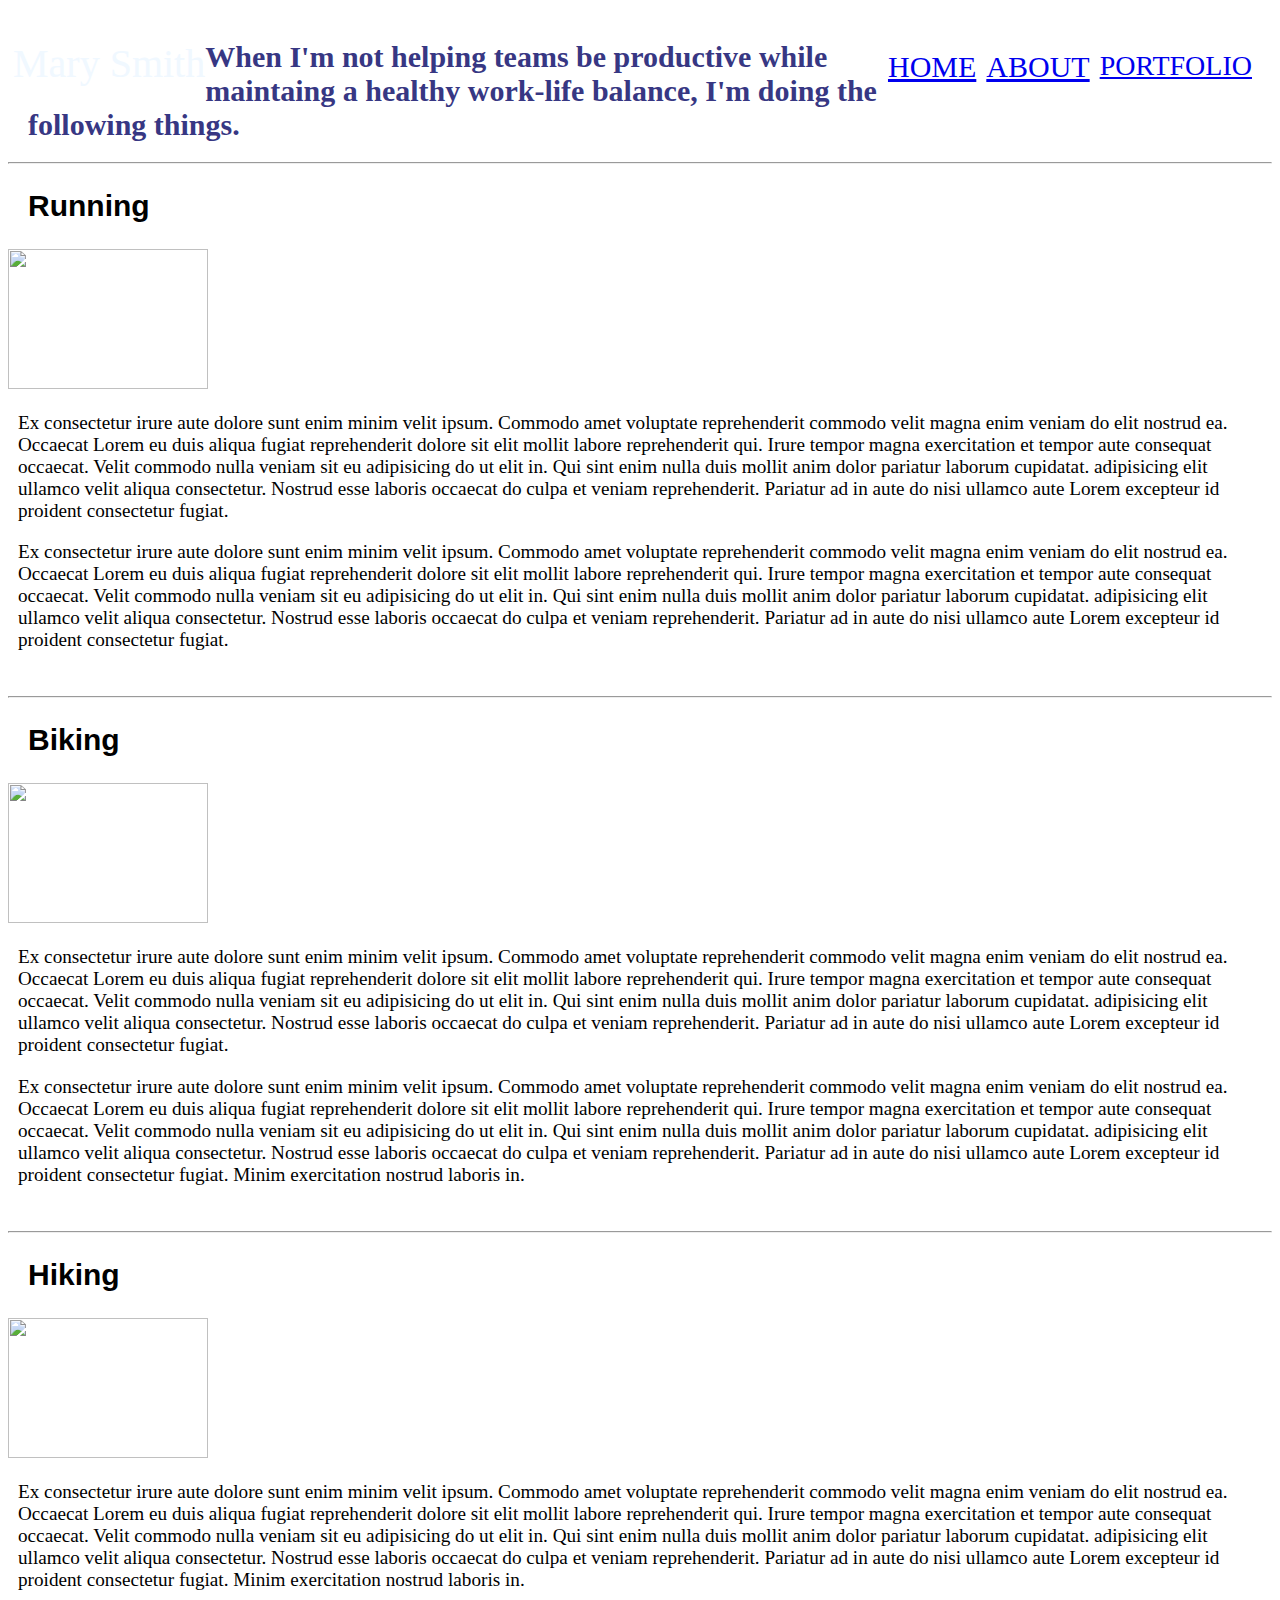
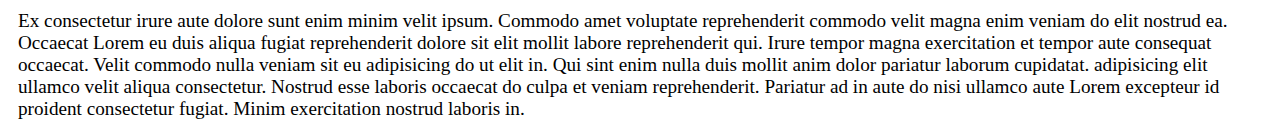
==== about.html @ 56839915 "Add files via upload" ====
<!doctype html>
<html lang="en-US">

<head>
     <meta charset="UTF-8"/>
     <meta name="viewport"
     content="width=device-width, initial-scale=1"/>

     <!-- Writes Personal Site on the tab -->
           <title> Personal Site</title>

     <!-- Links the css file to my html file to use External CSS -->
           <link rel="stylesheet" href="style.css">
</head>


<body>

<header>
    
        <!-- Creates a menu navigation bar in header tag-->
        <!-- Names "navbar" as a class in this DIV section and is used to point
             to a style declaration in the css file -->           
        <div class="navbar">

                <!-- using the span tag to write "Mary Smith"  in the header.
                     Have "Mary Smith" float to left with specific font size, family color
                     I added padding on left side so "Mary Smith" is not so close to left 
                     edge of page-->

                <span style="font-size:40px; font-family: cursive; float:left;
                             color:aliceblue; padding-left: 5px" >Mary Smith</span>

                 <!--links in navigation bar. They go to my Portfolio, About and the 
                     Home page. All float to right. Assigns font size, margins and 
                     adds padding to the right side of link-->           
                   
                <a href="portfolio.html" style="font-size:28px; margin-top:10px;
                         margin-right:10px;padding-right: 10px; float:right; "> PORTFOLIO</a>

                <a href="about.html" style="font-size:30px; margin-top:10px; 
                         padding-right: 10px;float:right;"> ABOUT </a>

                <a href="index.html" style="font-size:30px; margin-top:10px; 
                         padding-right: 10px;float:right;"> HOME </a> 
                                                   
        </div> 

</header>
   
<!-- Names "cont2" as an ID, in this Div section -->

    <div id="cont2">

           <!-- use H1 tag to write "When I'm......". Assigns font size
               color, weight. Adds margin and padding to left side.-->

           <h1 style="font-size:30px;color:rgb(55, 55, 131); font-weight:bolder;
                  padding-left: 20px; margin-top:40px">
                  When I'm not helping teams be productive while maintaing a
                  healthy work-life balance, I'm doing the following things.     
           </h1>

    <!-- Creates a horizontal line accross the whole page -->

    <hr>
            
            <!-- use H2 tag to write "Running". Assigns font size
               and family(font style). Adds padding to left and bottom sides.-->

            <h2 style="font-size:30px;font-family:Verdana, Geneva, Tahoma, sans-serif; 
                       padding-left: 20px; padding-bottom:1px;"> 
                Running
            </h2>
 

   <!-- Displays the "running.jpg" image. having it float to left. Sets height and width.
        Also creates a class called "padding" which adds padding to the image.-->

   <img id="fltLeft" class="padding" src="running.jpg" height="140" width="200" >
 
            <!-- creates a section using the p tag. sets font size and adds padding to left-->

            <p style="font-size: larger; padding-left:10px">  Ex consectetur irure aute dolore sunt enim minim
                 velit ipsum. Commodo amet voluptate reprehenderit commodo velit magna enim
                 veniam do elit nostrud ea. Occaecat Lorem eu duis aliqua fugiat reprehenderit 
                 dolore sit elit mollit labore reprehenderit qui. Irure tempor magna 
                 exercitation et tempor aute consequat occaecat. Velit commodo nulla veniam 
                 sit eu adipisicing do ut elit in. Qui sint enim nulla duis mollit anim dolor
                 pariatur laborum cupidatat. adipisicing elit ullamco velit aliqua 
                 consectetur. Nostrud esse laboris occaecat do culpa et veniam reprehenderit. 
                 Pariatur ad in aute do nisi ullamco aute Lorem excepteur id proident consectetur 
                 fugiat. 
            </p>

            <!-- creates a section using the p tag. sets font size and adds padding to left-->

            <p style="font-size: larger; padding-left:10px">  Ex consectetur irure aute dolore sunt enim minim
                velit ipsum. Commodo amet voluptate reprehenderit commodo velit magna enim
                veniam do elit nostrud ea. Occaecat Lorem eu duis aliqua fugiat reprehenderit 
                dolore sit elit mollit labore reprehenderit qui. Irure tempor magna 
                exercitation et tempor aute consequat occaecat. Velit commodo nulla veniam 
                sit eu adipisicing do ut elit in. Qui sint enim nulla duis mollit anim dolor
                pariatur laborum cupidatat. adipisicing elit ullamco velit aliqua 
                consectetur. Nostrud esse laboris occaecat do culpa et veniam reprehenderit. 
                Pariatur ad in aute do nisi ullamco aute Lorem excepteur id proident consectetur 
                fugiat. 
           </p>

<!--Creates a line break -->
    <br>

<!-- Creates a horizontal line accross the whole page -->  
    <hr>

            <!-- use H2 tag to write "Biking". Assigns font size
               and family(font style). Adds padding to bottom side.-->

            <h2 style="font-size:30px;font-family:Verdana, Geneva, Tahoma, sans-serif; 
                       padding-left: 20px; padding-bottom:1px;"> 
                Biking
            </h2>

<!-- Displays the "biking.jpg" image. having it float to left. Sets height and width.
        Also creates a class called "padding" which adds padding to the image.-->

    <img id="fltRight" class="padding" src="biking.jpg" height="140" width="200" >

            <!-- creates a section using the p tag. sets font size and adds padding to left-->

            <p style="font-size: larger; padding-left:10px">  Ex consectetur irure aute dolore sunt enim minim
                velit ipsum. Commodo amet voluptate reprehenderit commodo velit magna enim
                veniam do elit nostrud ea. Occaecat Lorem eu duis aliqua fugiat reprehenderit 
                dolore sit elit mollit labore reprehenderit qui. Irure tempor magna 
                exercitation et tempor aute consequat occaecat. Velit commodo nulla veniam 
                sit eu adipisicing do ut elit in. Qui sint enim nulla duis mollit anim dolor
                pariatur laborum cupidatat. adipisicing elit ullamco velit aliqua 
                consectetur. Nostrud esse laboris occaecat do culpa et veniam reprehenderit. 
                Pariatur ad in aute do nisi ullamco aute Lorem excepteur id proident consectetur 
                fugiat. 
            </p>
            
            <!-- creates a section using the p tag. sets font size and adds padding to left-->

            <p style="font-size: larger; padding-left:10px">  Ex consectetur irure aute dolore sunt enim minim 
                velit ipsum. Commodo amet voluptate reprehenderit commodo velit magna enim 
                veniam do elit nostrud ea. Occaecat Lorem eu duis aliqua fugiat reprehenderit
                dolore sit elit mollit labore reprehenderit qui. Irure tempor magna 
                exercitation et tempor aute consequat occaecat. Velit commodo nulla veniam 
                sit eu adipisicing do ut elit in. Qui sint enim nulla duis mollit anim dolor
                pariatur laborum cupidatat. adipisicing elit ullamco velit aliqua consectetur.
                Nostrud esse laboris occaecat do culpa et veniam reprehenderit. Pariatur ad 
                in aute do nisi ullamco aute Lorem excepteur id proident consectetur fugiat. 
                Minim exercitation nostrud laboris in.
            </p>

 <!--Creates a line break -->           
    <br>

<!-- Creates a horizontal line accross the whole page --> 
    <hr>

             <!-- use H2 tag to write "Hiking". Assigns font size
               and family(font style). Adds padding left side and to bottom side.-->

            <h2 style="font-size:30px;font-family:Verdana, Geneva, Tahoma, sans-serif; 
                       padding-left: 20px;padding-bottom:1px;"> 
                Hiking
            </h2>

 <!-- Displays the "hiking.jpg" image. having it float to left. Sets height and width.
        Also creates a class called "padding" which adds padding to the image.-->

<img id="fltLeft" class="padding" src="hiking.jpg" height="140" width="200" >

            <!-- creates a section using the p tag. sets font size and adds padding to left-->

            <p style="font-size: larger; padding-left:10px">  Ex consectetur irure aute dolore sunt enim minim 
                velit ipsum. Commodo amet voluptate reprehenderit commodo velit magna enim 
                veniam do elit nostrud ea. Occaecat Lorem eu duis aliqua fugiat reprehenderit
                dolore sit elit mollit labore reprehenderit qui. Irure tempor magna 
                exercitation et tempor aute consequat occaecat. Velit commodo nulla veniam 
                sit eu adipisicing do ut elit in. Qui sint enim nulla duis mollit anim dolor 
                pariatur laborum cupidatat. adipisicing elit ullamco velit aliqua consectetur.
                Nostrud esse laboris occaecat do culpa et veniam reprehenderit. Pariatur 
                ad in aute do nisi ullamco aute Lorem excepteur id proident consectetur fugiat.
                Minim exercitation nostrud laboris in.
            </p>


            <!-- creates a section using the p tag. sets font size and adds padding to left-->

            <p style="font-size: larger; padding-left:10px">  Ex consectetur irure aute dolore sunt enim minim 
                velit ipsum. Commodo amet voluptate reprehenderit commodo velit magna enim
                veniam do elit nostrud ea. Occaecat Lorem eu duis aliqua fugiat reprehenderit
                dolore sit elit mollit labore reprehenderit qui. Irure tempor magna 
                exercitation et tempor aute consequat occaecat. Velit commodo nulla veniam 
                sit eu adipisicing do ut elit in. Qui sint enim nulla duis mollit anim dolor
                pariatur laborum cupidatat. adipisicing elit ullamco velit aliqua consectetur.
                Nostrud esse laboris occaecat do culpa et veniam reprehenderit. Pariatur 
                ad in aute do nisi ullamco aute Lorem excepteur id proident consectetur fugiat.
                Minim exercitation nostrud laboris in.
            </p>


</div>

</body>
</html>
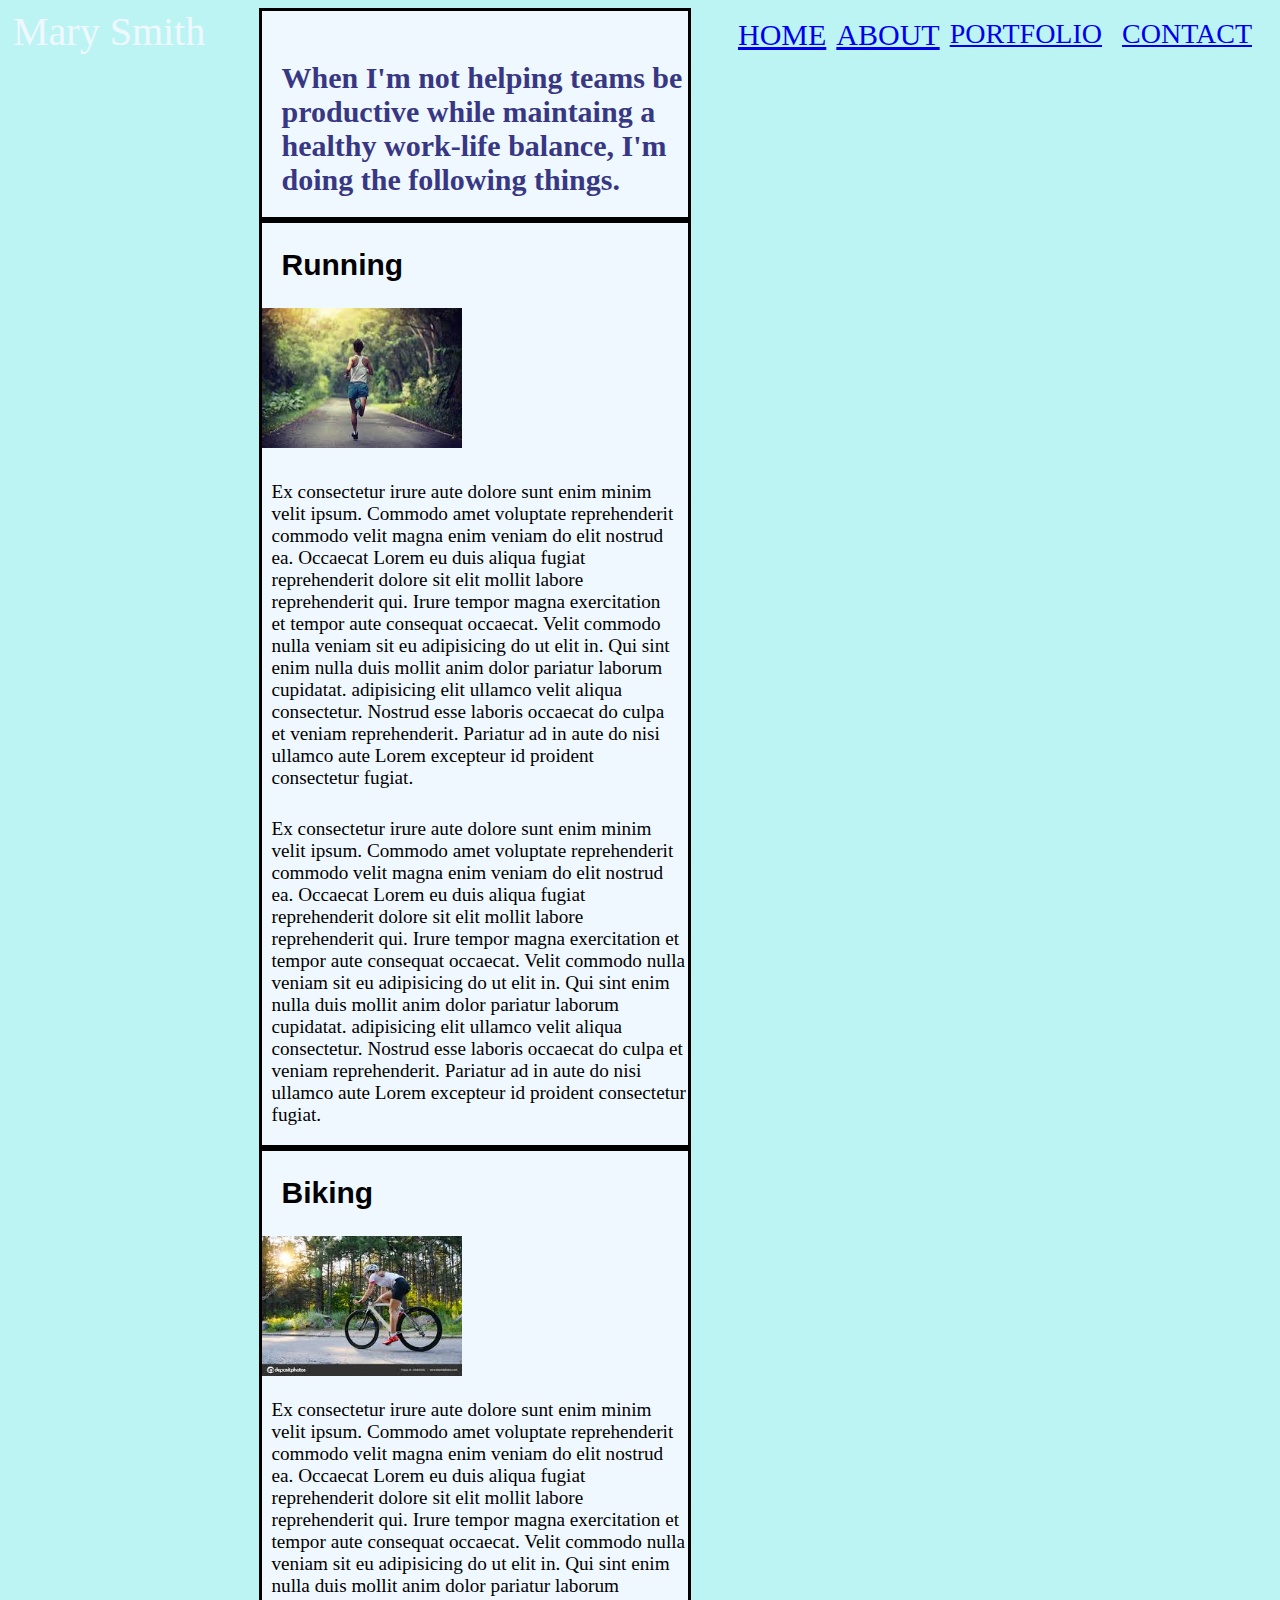
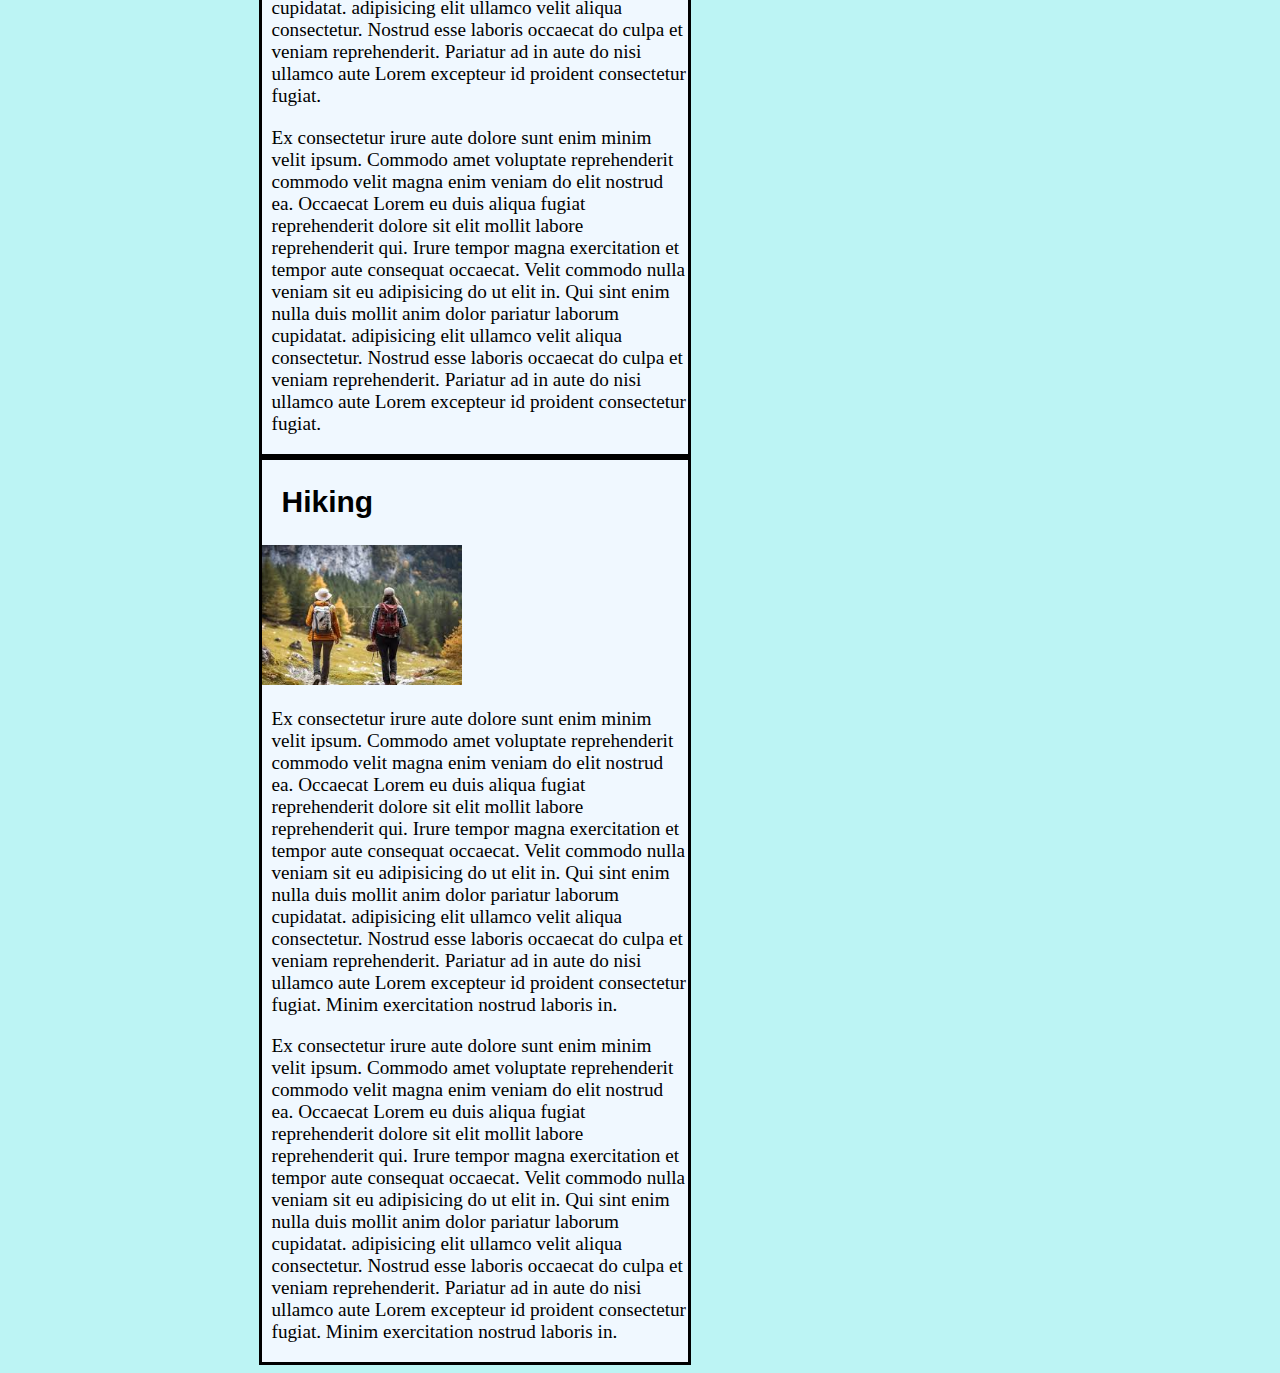
==== commit f933370a: "added updated about file" ====
--- a/about.html
+++ b/about.html
@@ -1,209 +1,271 @@
 <!doctype html>
 <html lang="en-US">
 
+<!-- The head tag gives you informatin about the web page -->
+<!--grid-gap:1em;-->
 <head>
-     <meta charset="UTF-8"/>
+     <meta charset="UTF-8">
      <meta name="viewport"
-     content="width=device-width, initial-scale=1"/>
-
-     <!-- Writes Personal Site on the tab -->
-           <title> Personal Site</title>
-
-     <!-- Links the css file to my html file to use External CSS -->
+           content="width=device-width, initial-scale=1"/>
+
+           <!-- Displays "Personal Site Improved" on the tab -->
+           <title> Personal Site Improved</title>
+
+           <!-- Links the css file to my html file so I can use external CSS-->
            <link rel="stylesheet" href="style.css">
+
+           <!-- Links to my javascript file-->
+           <script src = "javascript.js"> </script>
+
+           <!-- In this style tag classes are declared
+                and a 3 row grid is created in which background colors are set. 
+                first row has no background. Another class is declared which
+                creates a nested grid in the first row of the first grid. 
+                For the body of this a background is set to an image with no
+                repeat and covers the whole page.
+                 -->
+                 <!-- I used the units fr(fractions), em and px --> 
+                 <style>
+                  
+                    .wrapper{
+                             display:grid;
+                             grid-template-rows:max-content;
+
+                            }
+  
+                     .wrapper>div:nth-child(1){
+                                               background:aliceblue;
+                                               border:solid;
+                                              }   
+  
+                     .wrapper>div:nth-child(2) {
+                                                background:aliceblue;
+                                               }
+                     .wrapper>div:nth-child(3){
+                                               background:aliceblue;
+                                              }  
+                     .wrapper>div:nth-child(4){
+                                               background:aliceblue;
+                                              }                         
+  
+  
+                     body {background-color: rgb(188, 244, 244); background-size:cover}
+  
+             </style> 
 </head>
 
-
 <body>
 
 <header>
+      <!-- Creates a menu navigation bar in the header tag -->
+      <!-- Names "navbar" as a class in this DIV section and is used to point
+           to a style declaration in the css file-->
+
+      <div class="navbar">
+
+             <!-- using the span tag to write "Mary Smith" in the header.
+                 Having  "Mary Smith" float to left with specific font size, family color
+                 I added padding on left side so "Mary Smith" is not so close to left 
+                 edge of page  -->
+
+             <span style="font-size:40px; font-family: cursive; float:left;
+                          color:aliceblue; padding-left: 5px ">
+                          Mary Smith
+             </span>
+
+            <!--links in navigation bar. They go to my Portfolio, About and the 
+                     Home page. All float to right. Assigns font size, margins and 
+                     adds padding to the right side of link--> 
+            
+            <a href="contact.html" style="font-size:28px; margin-top:10px; 
+                     margin-right:10px;padding-right: 10px; float:right; "> CONTACT</a>
+            <a href="portfolio.html" style="font-size:28px; margin-top:10px; 
+                     margin-right:10px;padding-right: 10px; float:right; "> PORTFOLIO</a>
+            <a href="about.html" style="font-size:30px; margin-top:10px; 
+                     padding-right: 10px;float:right;"> ABOUT </a>
+            <a href="index.html" style="font-size:30px; margin-top:10px; 
+                     padding-right: 10px;float:right;"> HOME </a> 
+
+      </div>
+</header>
+
+<div class="wrapper">
+           
+    <!-- row 1 of grid -->
+
+    <div style=" width: 80%; margin-left:10%;">
+     <!--row 1 --> 
+               <!-- use H1 tag to write "When I'm......". Assigns font size
+               color, weight. Adds margin and padding to left side.-->
+               
+               <h1 style="font-size:30px;color:rgb(55, 55, 131); font-weight:bolder;
+                          padding-left: 20px; margin-top:50px;">
+                          When I'm not helping teams be productive while maintaing a
+                          healthy work-life balance, I'm doing the following things.     
+               </h1> 
+               
+    </div>
+
+    <!-- row 2 of grid-->
+
+    <div class="movingRight circl" style="width:80%; margin-left:10%; border:solid" >
+      <!--row 2 --> 
+
+               <!-- use H2 tag to write "Running". Assigns font size
+               and family(font style). Adds padding to left and bottom sides.-->
+
+               <h2  style="font-size:30px;font-family:Verdana, Geneva, Tahoma, sans-serif;
+               padding-left: 20px; padding-bottom:1px;"> 
+                          Running
+               </h2>
+
+
+                <!-- Displays the "running.jpg" image. having it float to left. 
+                Sets height and width. Also creates a class called "padding"
+                which adds padding to the image.-->
+
+               <img id="fltLeft" class="padding" src="running.jpg" height="140"
+                width="200" >
+
+    <!-- creates a section using the p tag. sets font size and adds padding to left-->
+
+    <p style="font-size: larger; padding:10px 10px">  Ex consectetur irure aute dolore sunt enim minim
+         velit ipsum. Commodo amet voluptate reprehenderit commodo velit magna enim
+         veniam do elit nostrud ea. Occaecat Lorem eu duis aliqua fugiat reprehenderit 
+         dolore sit elit mollit labore reprehenderit qui. Irure tempor magna 
+         exercitation et tempor aute consequat occaecat. Velit commodo nulla veniam 
+         sit eu adipisicing do ut elit in. Qui sint enim nulla duis mollit anim dolor
+         pariatur laborum cupidatat. adipisicing elit ullamco velit aliqua 
+         consectetur. Nostrud esse laboris occaecat do culpa et veniam reprehenderit. 
+         Pariatur ad in aute do nisi ullamco aute Lorem excepteur id proident consectetur 
+         fugiat. 
+    </p>
+
+    <!-- creates a section using the p tag. sets font size and adds padding to left-->
+
+    <p style="font-size: larger; padding-left:10px">  Ex consectetur irure aute dolore sunt enim minim
+        velit ipsum. Commodo amet voluptate reprehenderit commodo velit magna enim
+        veniam do elit nostrud ea. Occaecat Lorem eu duis aliqua fugiat reprehenderit 
+        dolore sit elit mollit labore reprehenderit qui. Irure tempor magna 
+        exercitation et tempor aute consequat occaecat. Velit commodo nulla veniam 
+        sit eu adipisicing do ut elit in. Qui sint enim nulla duis mollit anim dolor
+        pariatur laborum cupidatat. adipisicing elit ullamco velit aliqua 
+        consectetur. Nostrud esse laboris occaecat do culpa et veniam reprehenderit. 
+        Pariatur ad in aute do nisi ullamco aute Lorem excepteur id proident consectetur 
+        fugiat. 
+   </p>
+
+</div>
+
+    <!-- declares two class one for moving the text the other for changing the shape of 
+    the image.-->
+
+    <div class="movingLeft circl" style="width:80%; margin-left:10%; border:solid" class="circl">
+        <!--row 3 --> 
+
+        <!-- use H2 tag to write "Biking". Assigns font size
+               and family(font style). Adds padding to bottom side.-->
+
+               <h2  style="font-size:30px;font-family:Verdana, Geneva, Tahoma, 
+                          sans-serif; padding-left: 20px; padding-bottom:1px;"> 
+                         Biking
+               </h2>
+
+        <!-- Displays the "biking.jpg" image. having it float to left. Sets
+             height and width. Also creates a class called "padding" which 
+             adds padding to the image.-->
+
+        <img id="fltRight" class="padding" src="biking.jpg" height="140" width="200" >
+
+        <!-- creates a section using the p tag. sets font size and adds padding to left-->
+
+        <p style="font-size: larger; padding-left:10px">  Ex consectetur irure
+                  aute dolore sunt enim minim velit ipsum. Commodo amet voluptate 
+                  reprehenderit commodo velit magna enim veniam do elit nostrud
+                  ea. Occaecat Lorem eu duis aliqua fugiat reprehenderit dolore
+                   sit elit mollit labore reprehenderit qui. Irure tempor magna 
+                   exercitation et tempor aute consequat occaecat. Velit commodo 
+                   nulla veniam sit eu adipisicing do ut elit in. Qui sint enim 
+                   nulla duis mollit anim dolor pariatur laborum cupidatat. 
+                   adipisicing elit ullamco velit aliqua consectetur. Nostrud esse 
+                   laboris occaecat do culpa et veniam reprehenderit. Pariatur ad 
+                   in aute do nisi ullamco aute Lorem excepteur id proident 
+                   consectetur fugiat. 
+    </p>
     
-        <!-- Creates a menu navigation bar in header tag-->
-        <!-- Names "navbar" as a class in this DIV section and is used to point
-             to a style declaration in the css file -->           
-        <div class="navbar">
-
-                <!-- using the span tag to write "Mary Smith"  in the header.
-                     Have "Mary Smith" float to left with specific font size, family color
-                     I added padding on left side so "Mary Smith" is not so close to left 
-                     edge of page-->
-
-                <span style="font-size:40px; font-family: cursive; float:left;
-                             color:aliceblue; padding-left: 5px" >Mary Smith</span>
-
-                 <!--links in navigation bar. They go to my Portfolio, About and the 
-                     Home page. All float to right. Assigns font size, margins and 
-                     adds padding to the right side of link-->           
-                   
-                <a href="portfolio.html" style="font-size:28px; margin-top:10px;
-                         margin-right:10px;padding-right: 10px; float:right; "> PORTFOLIO</a>
-
-                <a href="about.html" style="font-size:30px; margin-top:10px; 
-                         padding-right: 10px;float:right;"> ABOUT </a>
-
-                <a href="index.html" style="font-size:30px; margin-top:10px; 
-                         padding-right: 10px;float:right;"> HOME </a> 
-                                                   
-        </div> 
-
-</header>
-   
-<!-- Names "cont2" as an ID, in this Div section -->
-
-    <div id="cont2">
-
-           <!-- use H1 tag to write "When I'm......". Assigns font size
-               color, weight. Adds margin and padding to left side.-->
-
-           <h1 style="font-size:30px;color:rgb(55, 55, 131); font-weight:bolder;
-                  padding-left: 20px; margin-top:40px">
-                  When I'm not helping teams be productive while maintaing a
-                  healthy work-life balance, I'm doing the following things.     
-           </h1>
-
-    <!-- Creates a horizontal line accross the whole page -->
-
-    <hr>
-            
-            <!-- use H2 tag to write "Running". Assigns font size
-               and family(font style). Adds padding to left and bottom sides.-->
-
-            <h2 style="font-size:30px;font-family:Verdana, Geneva, Tahoma, sans-serif; 
-                       padding-left: 20px; padding-bottom:1px;"> 
-                Running
-            </h2>
- 
-
-   <!-- Displays the "running.jpg" image. having it float to left. Sets height and width.
-        Also creates a class called "padding" which adds padding to the image.-->
-
-   <img id="fltLeft" class="padding" src="running.jpg" height="140" width="200" >
- 
-            <!-- creates a section using the p tag. sets font size and adds padding to left-->
-
-            <p style="font-size: larger; padding-left:10px">  Ex consectetur irure aute dolore sunt enim minim
-                 velit ipsum. Commodo amet voluptate reprehenderit commodo velit magna enim
-                 veniam do elit nostrud ea. Occaecat Lorem eu duis aliqua fugiat reprehenderit 
-                 dolore sit elit mollit labore reprehenderit qui. Irure tempor magna 
-                 exercitation et tempor aute consequat occaecat. Velit commodo nulla veniam 
-                 sit eu adipisicing do ut elit in. Qui sint enim nulla duis mollit anim dolor
-                 pariatur laborum cupidatat. adipisicing elit ullamco velit aliqua 
-                 consectetur. Nostrud esse laboris occaecat do culpa et veniam reprehenderit. 
-                 Pariatur ad in aute do nisi ullamco aute Lorem excepteur id proident consectetur 
-                 fugiat. 
-            </p>
-
-            <!-- creates a section using the p tag. sets font size and adds padding to left-->
-
-            <p style="font-size: larger; padding-left:10px">  Ex consectetur irure aute dolore sunt enim minim
-                velit ipsum. Commodo amet voluptate reprehenderit commodo velit magna enim
-                veniam do elit nostrud ea. Occaecat Lorem eu duis aliqua fugiat reprehenderit 
-                dolore sit elit mollit labore reprehenderit qui. Irure tempor magna 
-                exercitation et tempor aute consequat occaecat. Velit commodo nulla veniam 
-                sit eu adipisicing do ut elit in. Qui sint enim nulla duis mollit anim dolor
-                pariatur laborum cupidatat. adipisicing elit ullamco velit aliqua 
-                consectetur. Nostrud esse laboris occaecat do culpa et veniam reprehenderit. 
-                Pariatur ad in aute do nisi ullamco aute Lorem excepteur id proident consectetur 
-                fugiat. 
-           </p>
-
-<!--Creates a line break -->
-    <br>
-
-<!-- Creates a horizontal line accross the whole page -->  
-    <hr>
-
-            <!-- use H2 tag to write "Biking". Assigns font size
-               and family(font style). Adds padding to bottom side.-->
-
-            <h2 style="font-size:30px;font-family:Verdana, Geneva, Tahoma, sans-serif; 
-                       padding-left: 20px; padding-bottom:1px;"> 
-                Biking
-            </h2>
-
-<!-- Displays the "biking.jpg" image. having it float to left. Sets height and width.
-        Also creates a class called "padding" which adds padding to the image.-->
-
-    <img id="fltRight" class="padding" src="biking.jpg" height="140" width="200" >
-
-            <!-- creates a section using the p tag. sets font size and adds padding to left-->
-
-            <p style="font-size: larger; padding-left:10px">  Ex consectetur irure aute dolore sunt enim minim
-                velit ipsum. Commodo amet voluptate reprehenderit commodo velit magna enim
-                veniam do elit nostrud ea. Occaecat Lorem eu duis aliqua fugiat reprehenderit 
-                dolore sit elit mollit labore reprehenderit qui. Irure tempor magna 
-                exercitation et tempor aute consequat occaecat. Velit commodo nulla veniam 
-                sit eu adipisicing do ut elit in. Qui sint enim nulla duis mollit anim dolor
-                pariatur laborum cupidatat. adipisicing elit ullamco velit aliqua 
-                consectetur. Nostrud esse laboris occaecat do culpa et veniam reprehenderit. 
-                Pariatur ad in aute do nisi ullamco aute Lorem excepteur id proident consectetur 
-                fugiat. 
-            </p>
-            
-            <!-- creates a section using the p tag. sets font size and adds padding to left-->
-
-            <p style="font-size: larger; padding-left:10px">  Ex consectetur irure aute dolore sunt enim minim 
-                velit ipsum. Commodo amet voluptate reprehenderit commodo velit magna enim 
-                veniam do elit nostrud ea. Occaecat Lorem eu duis aliqua fugiat reprehenderit
-                dolore sit elit mollit labore reprehenderit qui. Irure tempor magna 
-                exercitation et tempor aute consequat occaecat. Velit commodo nulla veniam 
-                sit eu adipisicing do ut elit in. Qui sint enim nulla duis mollit anim dolor
-                pariatur laborum cupidatat. adipisicing elit ullamco velit aliqua consectetur.
-                Nostrud esse laboris occaecat do culpa et veniam reprehenderit. Pariatur ad 
-                in aute do nisi ullamco aute Lorem excepteur id proident consectetur fugiat. 
-                Minim exercitation nostrud laboris in.
-            </p>
-
- <!--Creates a line break -->           
-    <br>
-
-<!-- Creates a horizontal line accross the whole page --> 
-    <hr>
-
-             <!-- use H2 tag to write "Hiking". Assigns font size
+    <!-- creates a section using the p tag. sets font size and adds padding to left-->
+
+    <p style="font-size: larger; padding-left:10px">  Ex consectetur irure aute 
+                   dolore sunt enim minim velit ipsum. Commodo amet voluptate 
+                   reprehenderit commodo velit magna enim veniam do elit nostrud 
+                   ea. Occaecat Lorem eu duis aliqua fugiat reprehenderit dolore 
+                   sit elit mollit labore reprehenderit qui. Irure tempor magna 
+                   exercitation et tempor aute consequat occaecat. Velit commodo
+                   nulla veniam sit eu adipisicing do ut elit in. Qui sint enim 
+                   nulla duis mollit anim dolor pariatur laborum cupidatat. 
+                   adipisicing elit ullamco velit aliqua consectetur. Nostrud esse 
+                   laboris occaecat do culpa et veniam reprehenderit. Pariatur ad 
+                   in aute do nisi ullamco aute Lorem excepteur id proident 
+                   consectetur fugiat. 
+       
+    </p>
+
+
+    </div>
+
+    <!-- declares two class one for moving the text the other for changing the shape of 
+    the image.-->
+
+    <div class= "movingRight circl" style="width:80%; margin-left:10%; border:solid" class="circl">
+        <!--row 4 --> 
+
+        <!-- use H2 tag to write "Hiking". Assigns font size
                and family(font style). Adds padding left side and to bottom side.-->
 
-            <h2 style="font-size:30px;font-family:Verdana, Geneva, Tahoma, sans-serif; 
-                       padding-left: 20px;padding-bottom:1px;"> 
-                Hiking
-            </h2>
-
- <!-- Displays the "hiking.jpg" image. having it float to left. Sets height and width.
-        Also creates a class called "padding" which adds padding to the image.-->
+               <h2 style="font-size:30px;font-family:Verdana, Geneva, Tahoma, sans-serif; 
+                          padding-left: 20px;padding-bottom:1px;"> 
+                  Hiking
+               </h2>
+
+<!-- Displays the "hiking.jpg" image. having it float to left. Sets height and width.
+Also creates a class called "padding" which adds padding to the image.-->
 
 <img id="fltLeft" class="padding" src="hiking.jpg" height="140" width="200" >
 
-            <!-- creates a section using the p tag. sets font size and adds padding to left-->
-
-            <p style="font-size: larger; padding-left:10px">  Ex consectetur irure aute dolore sunt enim minim 
-                velit ipsum. Commodo amet voluptate reprehenderit commodo velit magna enim 
-                veniam do elit nostrud ea. Occaecat Lorem eu duis aliqua fugiat reprehenderit
-                dolore sit elit mollit labore reprehenderit qui. Irure tempor magna 
-                exercitation et tempor aute consequat occaecat. Velit commodo nulla veniam 
-                sit eu adipisicing do ut elit in. Qui sint enim nulla duis mollit anim dolor 
-                pariatur laborum cupidatat. adipisicing elit ullamco velit aliqua consectetur.
-                Nostrud esse laboris occaecat do culpa et veniam reprehenderit. Pariatur 
-                ad in aute do nisi ullamco aute Lorem excepteur id proident consectetur fugiat.
-                Minim exercitation nostrud laboris in.
-            </p>
-
-
-            <!-- creates a section using the p tag. sets font size and adds padding to left-->
-
-            <p style="font-size: larger; padding-left:10px">  Ex consectetur irure aute dolore sunt enim minim 
-                velit ipsum. Commodo amet voluptate reprehenderit commodo velit magna enim
-                veniam do elit nostrud ea. Occaecat Lorem eu duis aliqua fugiat reprehenderit
-                dolore sit elit mollit labore reprehenderit qui. Irure tempor magna 
-                exercitation et tempor aute consequat occaecat. Velit commodo nulla veniam 
-                sit eu adipisicing do ut elit in. Qui sint enim nulla duis mollit anim dolor
-                pariatur laborum cupidatat. adipisicing elit ullamco velit aliqua consectetur.
-                Nostrud esse laboris occaecat do culpa et veniam reprehenderit. Pariatur 
-                ad in aute do nisi ullamco aute Lorem excepteur id proident consectetur fugiat.
-                Minim exercitation nostrud laboris in.
-            </p>
-
+    <!-- creates a section using the p tag. sets font size and adds padding to left-->
+
+    <p style="font-size: larger; padding-left:10px">  Ex consectetur irure aute dolore sunt enim minim 
+        velit ipsum. Commodo amet voluptate reprehenderit commodo velit magna enim 
+        veniam do elit nostrud ea. Occaecat Lorem eu duis aliqua fugiat reprehenderit
+        dolore sit elit mollit labore reprehenderit qui. Irure tempor magna 
+        exercitation et tempor aute consequat occaecat. Velit commodo nulla veniam 
+        sit eu adipisicing do ut elit in. Qui sint enim nulla duis mollit anim dolor 
+        pariatur laborum cupidatat. adipisicing elit ullamco velit aliqua consectetur.
+        Nostrud esse laboris occaecat do culpa et veniam reprehenderit. Pariatur 
+        ad in aute do nisi ullamco aute Lorem excepteur id proident consectetur fugiat.
+        Minim exercitation nostrud laboris in.
+    </p>
+
+
+    <!-- creates a section using the p tag. sets font size and adds padding to left-->
+
+    <p style="font-size: larger; padding-left:10px">  Ex consectetur irure aute dolore sunt enim minim 
+        velit ipsum. Commodo amet voluptate reprehenderit commodo velit magna enim
+        veniam do elit nostrud ea. Occaecat Lorem eu duis aliqua fugiat reprehenderit
+        dolore sit elit mollit labore reprehenderit qui. Irure tempor magna 
+        exercitation et tempor aute consequat occaecat. Velit commodo nulla veniam 
+        sit eu adipisicing do ut elit in. Qui sint enim nulla duis mollit anim dolor
+        pariatur laborum cupidatat. adipisicing elit ullamco velit aliqua consectetur.
+        Nostrud esse laboris occaecat do culpa et veniam reprehenderit. Pariatur 
+        ad in aute do nisi ullamco aute Lorem excepteur id proident consectetur fugiat.
+        Minim exercitation nostrud laboris in.
+    </p>
+
+        
+    </div>
 
 </div>
 
 </body>
+
 </html>